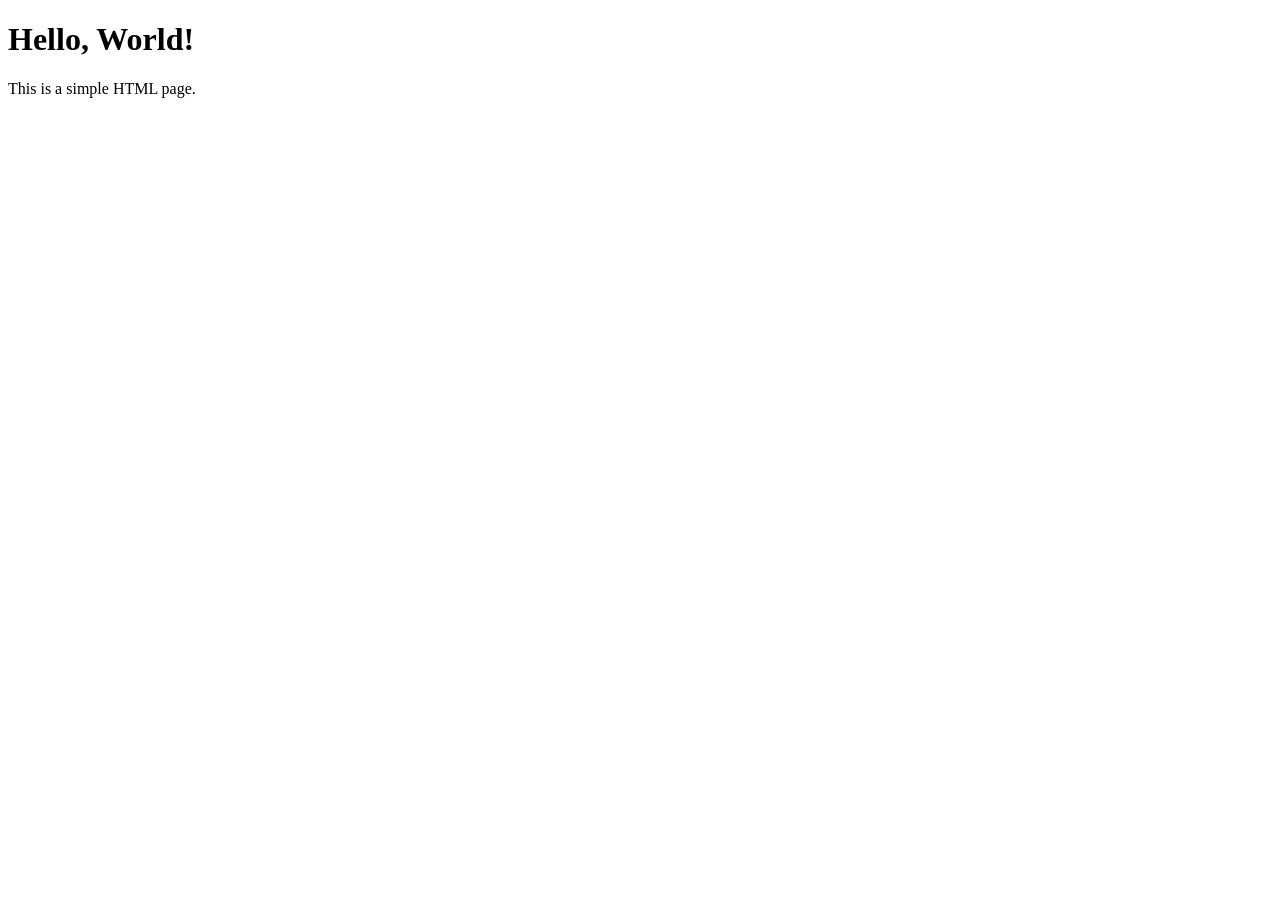
==== index.html @ 69d902b0 "testing for make new branch" ====
<!DOCTYPE html>
<html lang="en">
<head>
    <meta charset="UTF-8">
    <meta name="viewport" content="width=device-width, initial-scale=1.0">
    <title>Document</title>
</head>
<body>
    <div>
        <h1>Hello, World!</h1>
        <p>This is a simple HTML page.</p>
        
    </div>
</body>
</html>
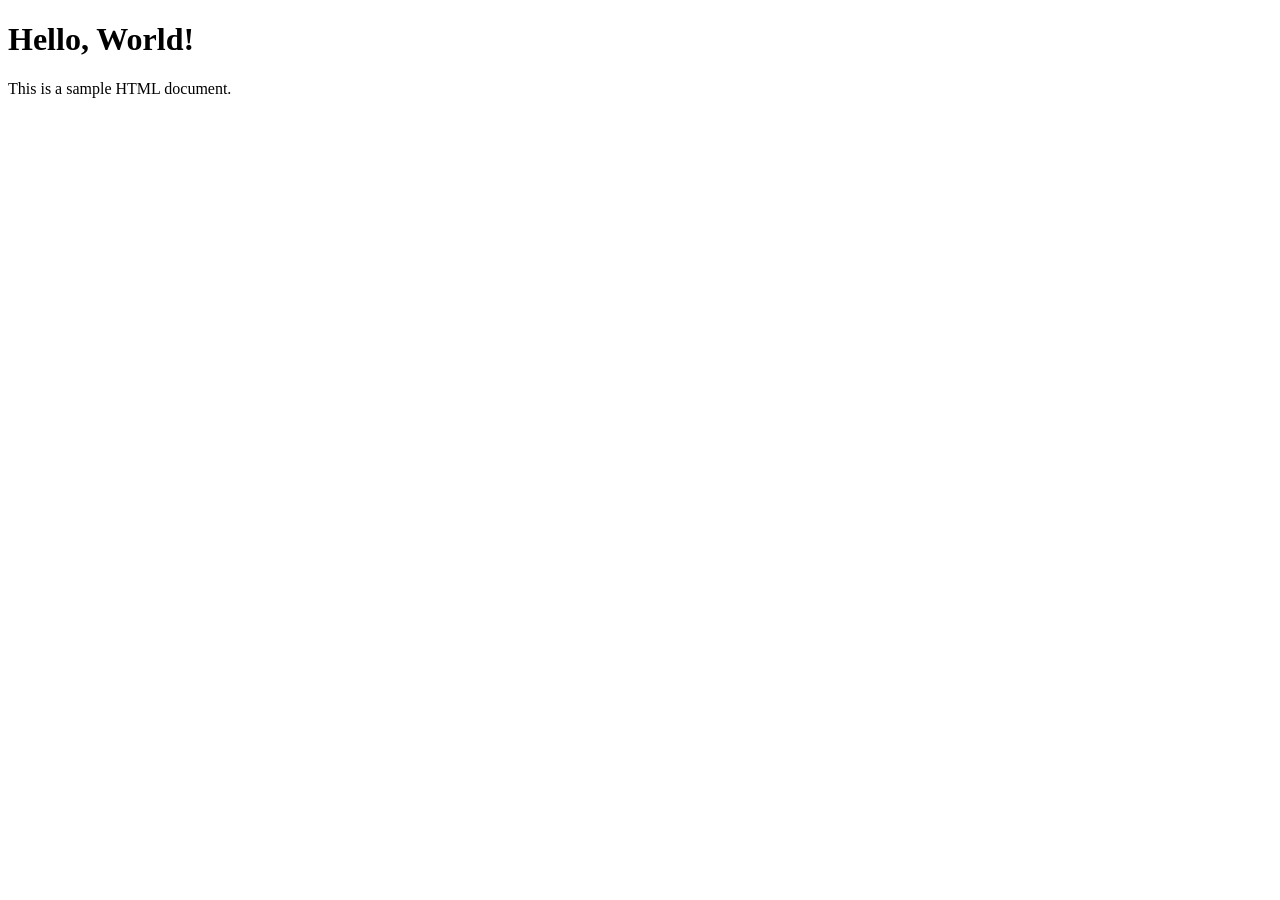
==== commit ade900f4: "new test" ====
--- a/index.html
+++ b/index.html
@@ -6,10 +6,8 @@
     <title>Document</title>
 </head>
 <body>
-    <div>
+    <div class="container">
         <h1>Hello, World!</h1>
-        <p>This is a simple HTML page.</p>
-        
-    </div>
+        <p>This is a sample HTML document.</p>
 </body>
 </html>
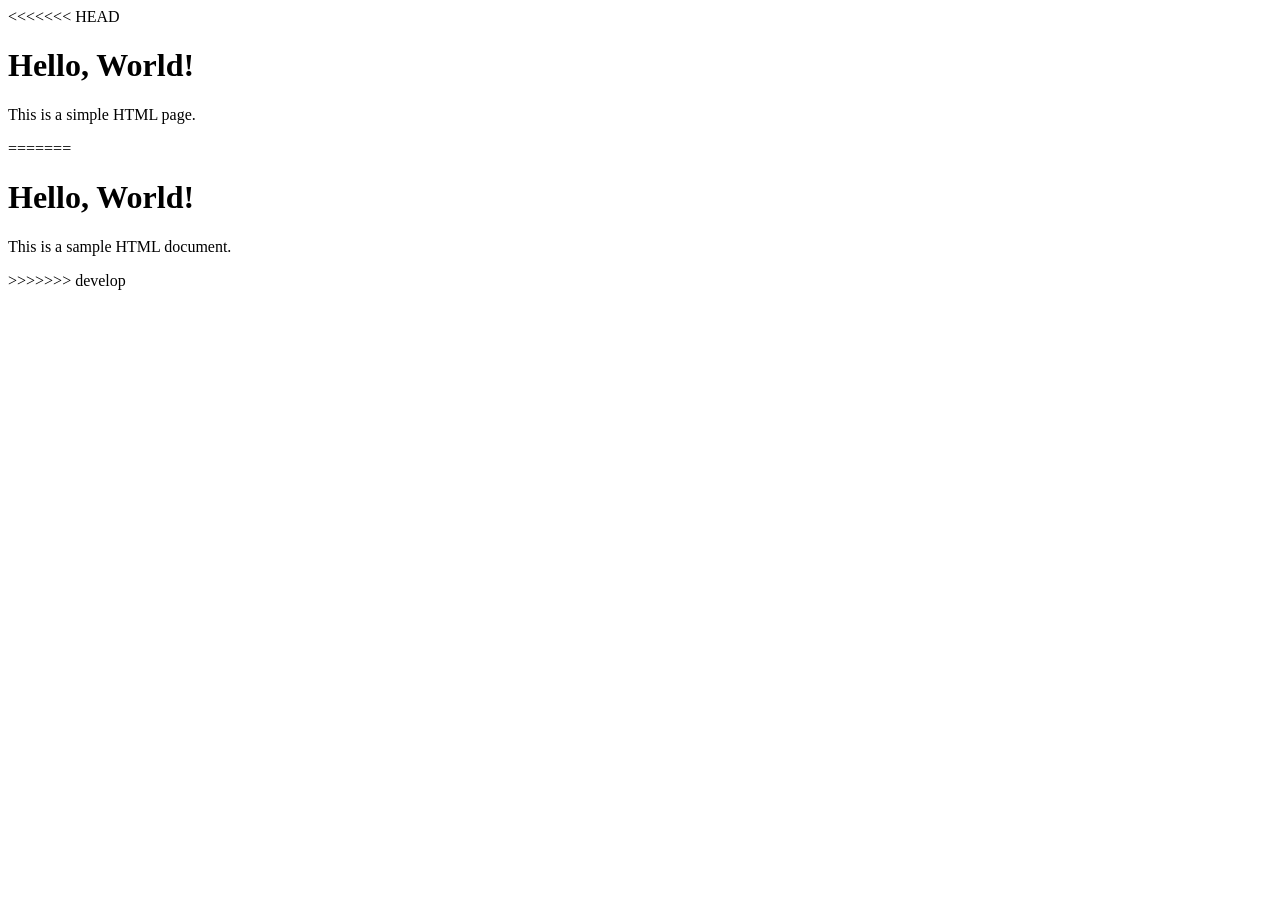
==== commit 1d897cef: "Resolve merge conflict" ====
--- a/index.html
+++ b/index.html
@@ -6,8 +6,16 @@
     <title>Document</title>
 </head>
 <body>
+<<<<<<< HEAD
+    <div>
+        <h1>Hello, World!</h1>
+        <p>This is a simple HTML page.</p>
+        
+    </div>
+=======
     <div class="container">
         <h1>Hello, World!</h1>
         <p>This is a sample HTML document.</p>
+>>>>>>> develop
 </body>
 </html>
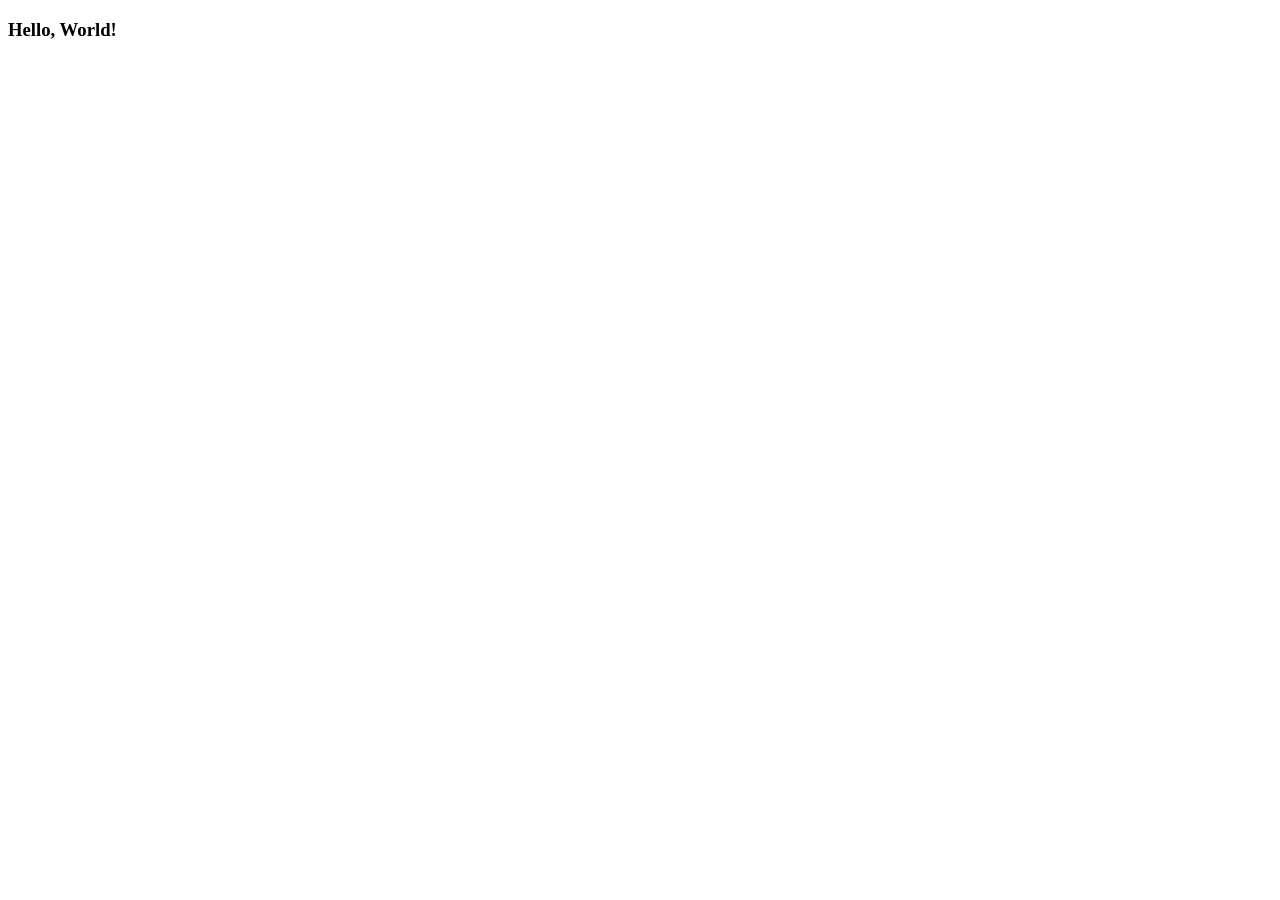
==== commit b2a0a09e: "Updated" ====
--- a/index.html
+++ b/index.html
@@ -6,16 +6,11 @@
     <title>Document</title>
 </head>
 <body>
-<<<<<<< HEAD
-    <div>
-        <h1>Hello, World!</h1>
-        <p>This is a simple HTML page.</p>
+
+    <div> 
         
+        <h3>Hello, World!</h3> 
+    
     </div>
-=======
-    <div class="container">
-        <h1>Hello, World!</h1>
-        <p>This is a sample HTML document.</p>
->>>>>>> develop
 </body>
 </html>
